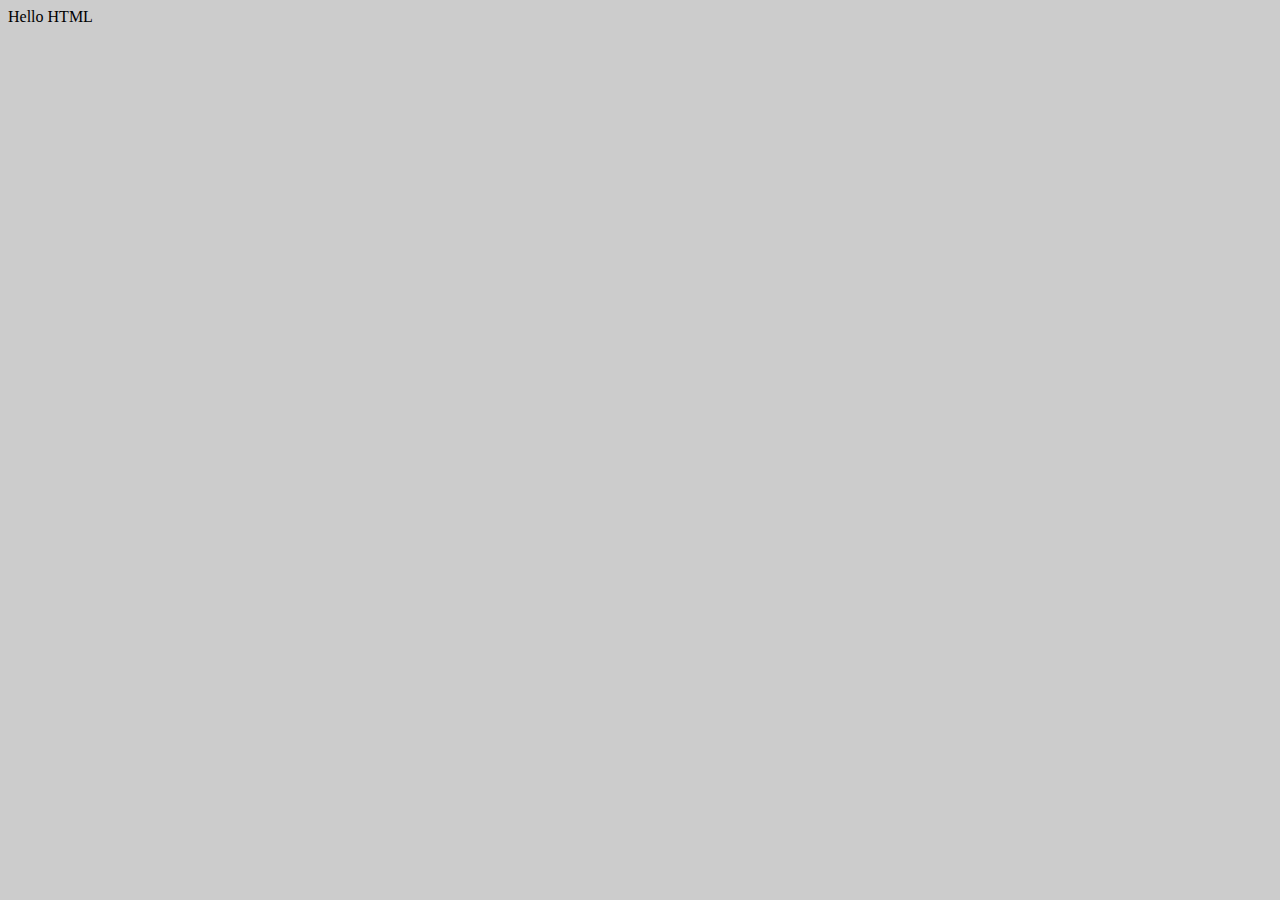
==== index.html @ bbf2888f "add: initial html structure" ====
<!DOCTYPE html>
<html lang="en">
<head>
    <meta charset="UTF-8">
    <meta name="viewport" content="width=device-width, initial-scale=1.0">
    <meta http-equiv="X-UA-Compatible" content="ie=edge">
    <title>Hello HTML</title>
    <link rel="stylesheet" href="styles.css"></link>
</head>
<body>
    Hello HTML
</body>
</html>
---- styles.css ----
body {
    background: #ccc;
}
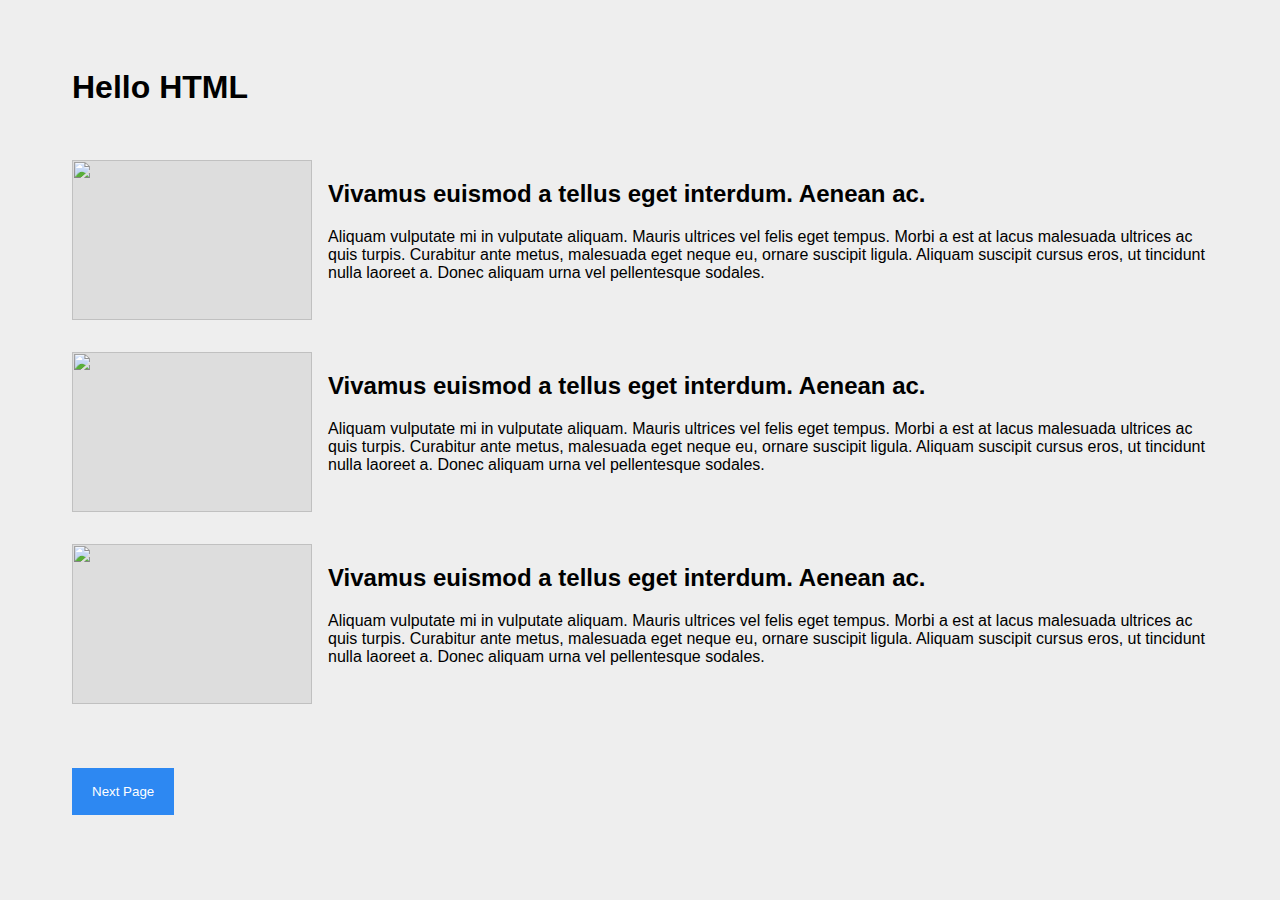
==== commit e7d04fca: "add: article listing" ====
--- a/index.html
+++ b/index.html
@@ -1,13 +1,51 @@
 <!DOCTYPE html>
 <html lang="en">
+
 <head>
     <meta charset="UTF-8">
     <meta name="viewport" content="width=device-width, initial-scale=1.0">
     <meta http-equiv="X-UA-Compatible" content="ie=edge">
     <title>Hello HTML</title>
-    <link rel="stylesheet" href="styles.css"></link>
+    <link rel="stylesheet" href="styles.css">
+    </link>
 </head>
+
 <body>
-    Hello HTML
+    <header>
+        <h1>Hello HTML</h1>
+    </header>
+    <main>
+        <a href="#">
+            <article>
+                <img src="#">
+                <div>
+                    <h2>Vivamus euismod a tellus eget interdum. Aenean ac.</h2>
+                    <p>Aliquam vulputate mi in vulputate aliquam. Mauris ultrices vel felis eget tempus. Morbi a est at lacus malesuada ultrices ac quis turpis. Curabitur ante metus, malesuada eget neque eu, ornare suscipit ligula. Aliquam suscipit cursus eros, ut tincidunt nulla laoreet a. Donec aliquam urna vel pellentesque sodales.</p>
+                </div>
+            </article>
+        </a>
+        <a href="#">
+            <article>
+                <img src="#">
+                <div>
+                    <h2>Vivamus euismod a tellus eget interdum. Aenean ac.</h2>
+                    <p>Aliquam vulputate mi in vulputate aliquam. Mauris ultrices vel felis eget tempus. Morbi a est at lacus malesuada ultrices ac quis turpis. Curabitur ante metus, malesuada eget neque eu, ornare suscipit ligula. Aliquam suscipit cursus eros, ut tincidunt nulla laoreet a. Donec aliquam urna vel pellentesque sodales.</p>
+                </div>
+            </article>
+        </a>
+        <a href="#">
+            <article>
+                <img src="#">
+                <div>
+                    <h2>Vivamus euismod a tellus eget interdum. Aenean ac.</h2>
+                    <p>Aliquam vulputate mi in vulputate aliquam. Mauris ultrices vel felis eget tempus. Morbi a est at lacus malesuada ultrices ac quis turpis. Curabitur ante metus, malesuada eget neque eu, ornare suscipit ligula. Aliquam suscipit cursus eros, ut tincidunt nulla laoreet a. Donec aliquam urna vel pellentesque sodales.</p>
+                </div>
+            </article>
+        </a>
+    </main>
+    <footer>
+        <button>Next Page</button>
+    </footer>
 </body>
+
 </html>--- a/styles.css
+++ b/styles.css
@@ -1,3 +1,51 @@
 body {
-    background: #ccc;
+    max-width: 1200px;
+    margin: 0 auto;
+    background: #eee;
+    font-family: Arial, Helvetica, sans-serif;
+}
+
+header {
+    padding: 48px 32px 32px;
+}
+
+main {
+    margin-bottom: 32px;
+    padding: 0 32px;
+}
+
+a {
+    color: black;
+}
+
+article {
+    display: inline-block;
+    margin-bottom: 32px;
+}
+
+article img {
+    height: 160px;
+    width: 240px;
+    margin-right: 16px;
+    float: left;
+    background: #ddd;
+}
+
+@media (max-width: 480px) {
+    article img {
+        width: 100%;
+        height: auto;
+    }
+}
+
+footer {
+    margin-bottom: 32px;
+    padding: 0 32px;
+}
+
+button {
+    padding: 16px 20px;
+    background: #2D88F2;
+    border: none;
+    color: white;
 }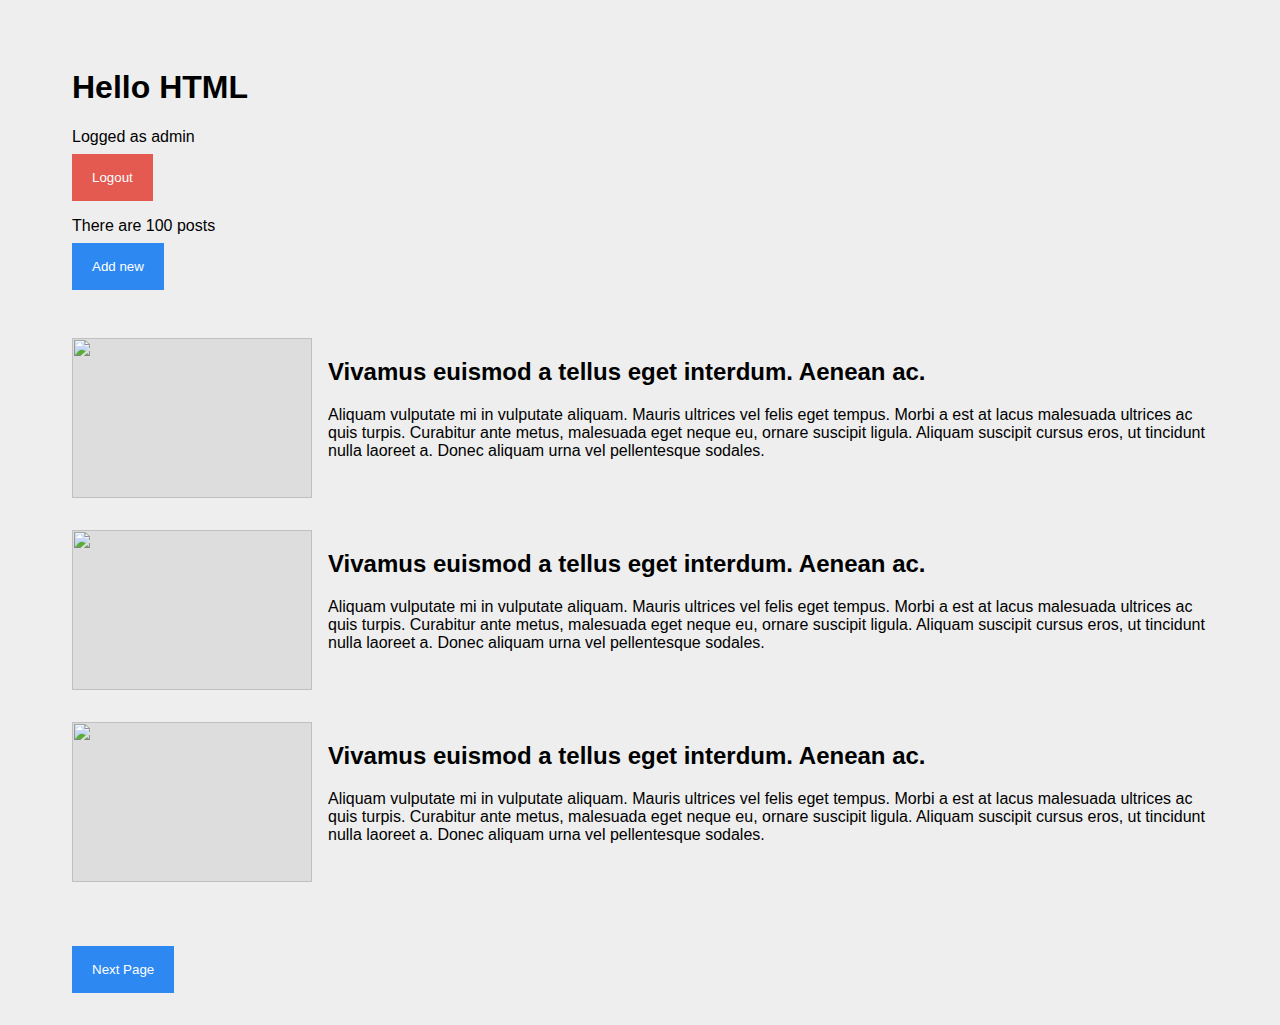
==== commit 7359e395: "add: admin actions" ====
--- a/index.html
+++ b/index.html
@@ -6,13 +6,14 @@
     <meta name="viewport" content="width=device-width, initial-scale=1.0">
     <meta http-equiv="X-UA-Compatible" content="ie=edge">
     <title>Hello HTML</title>
-    <link rel="stylesheet" href="styles.css">
-    </link>
+    <link rel="stylesheet" href="styles.css"/>
 </head>
 
 <body>
     <header>
         <h1>Hello HTML</h1>
+        Logged as admin <div class="admin-actions"><button class="red">Logout</button></div>
+        There are 100 posts <div class="admin-actions"><button>Add new</button></div>
     </header>
     <main>
         <a href="#">
--- a/styles.css
+++ b/styles.css
@@ -48,4 +48,63 @@
     background: #2D88F2;
     border: none;
     color: white;
+}
+
+.full-img {
+    width: 100%;
+    height: 600px;
+    background: #ddd;
+}
+
+form {
+    padding: 64px 48px;
+    background: #ddd;
+    max-width: 400px;
+    margin: 0 auto;
+}
+
+form label, form input {
+    display: block;
+    font-size: 16px;
+}
+
+form label {
+    margin-bottom: 8px;
+    font-weight: bold;
+}
+
+form input {
+    width: 100%;
+    padding: 16px;
+    margin-bottom: 16px;
+    box-sizing: border-box;
+    background: white;
+    border: none;
+}
+
+form button {
+    width: 100%;
+    margin-top: 32px;
+    font-size: 16px;
+}
+
+.text-center {
+    text-align: center;
+}
+
+.admin-actions {
+    margin-bottom: 16px;
+}
+
+.admin-actions hr {
+    margin: 48px 0 32px;
+}
+
+.admin-actions button {
+    display: inline-block;
+    margin-top: 8px;
+}
+
+.admin-actions .red {
+    background: #E45950;
 }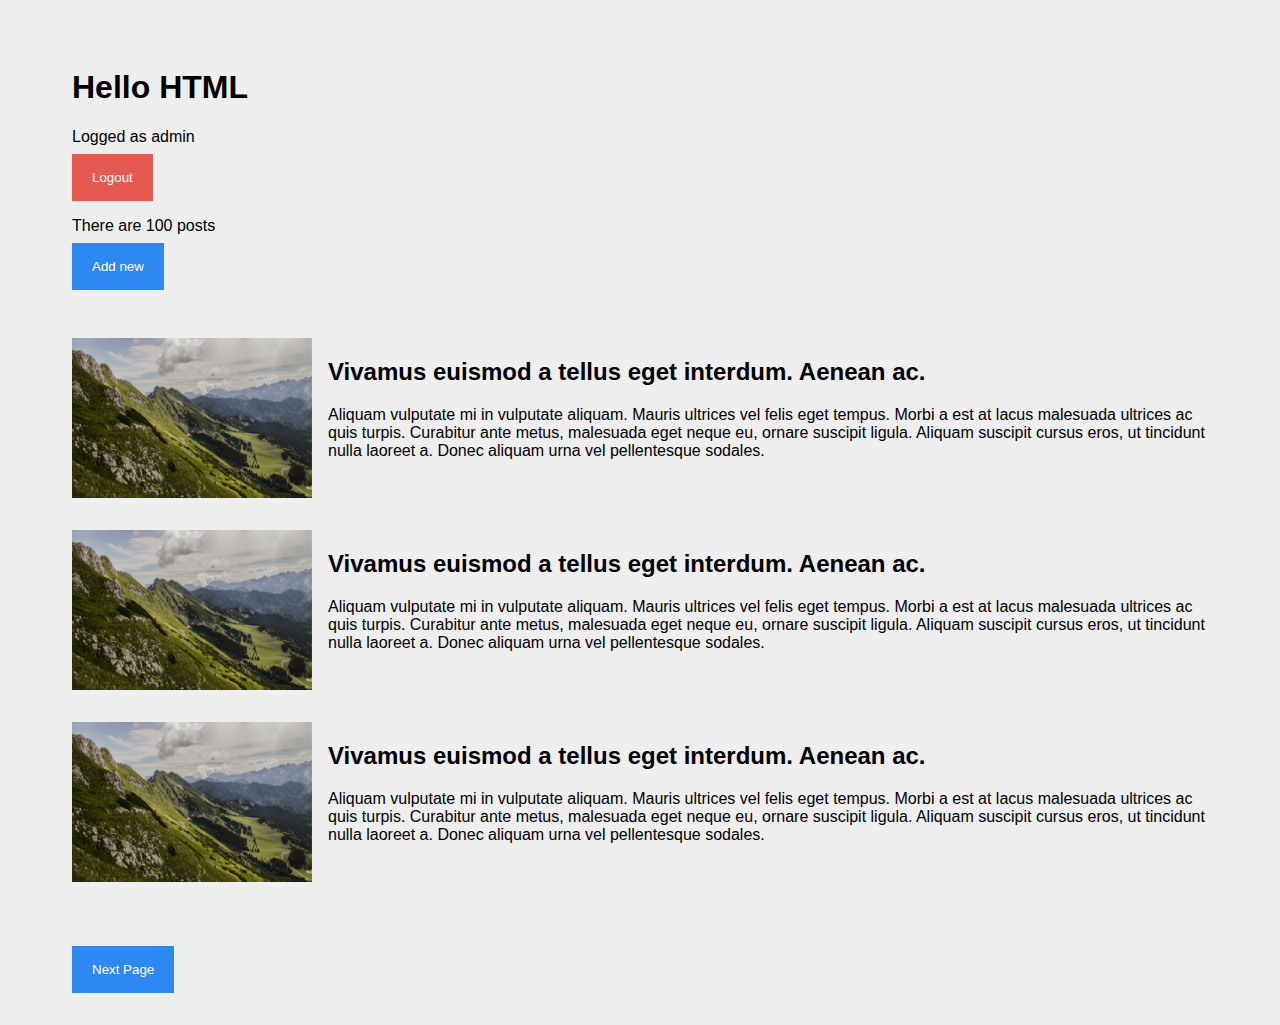
==== commit 31b2809e: "add: placeholder image" ====
--- a/index.html
+++ b/index.html
@@ -18,7 +18,7 @@
     <main>
         <a href="#">
             <article>
-                <img src="#">
+                <img src="img.jpg">
                 <div>
                     <h2>Vivamus euismod a tellus eget interdum. Aenean ac.</h2>
                     <p>Aliquam vulputate mi in vulputate aliquam. Mauris ultrices vel felis eget tempus. Morbi a est at lacus malesuada ultrices ac quis turpis. Curabitur ante metus, malesuada eget neque eu, ornare suscipit ligula. Aliquam suscipit cursus eros, ut tincidunt nulla laoreet a. Donec aliquam urna vel pellentesque sodales.</p>
@@ -27,7 +27,7 @@
         </a>
         <a href="#">
             <article>
-                <img src="#">
+                <img src="img.jpg">
                 <div>
                     <h2>Vivamus euismod a tellus eget interdum. Aenean ac.</h2>
                     <p>Aliquam vulputate mi in vulputate aliquam. Mauris ultrices vel felis eget tempus. Morbi a est at lacus malesuada ultrices ac quis turpis. Curabitur ante metus, malesuada eget neque eu, ornare suscipit ligula. Aliquam suscipit cursus eros, ut tincidunt nulla laoreet a. Donec aliquam urna vel pellentesque sodales.</p>
@@ -36,7 +36,7 @@
         </a>
         <a href="#">
             <article>
-                <img src="#">
+                <img src="img.jpg">
                 <div>
                     <h2>Vivamus euismod a tellus eget interdum. Aenean ac.</h2>
                     <p>Aliquam vulputate mi in vulputate aliquam. Mauris ultrices vel felis eget tempus. Morbi a est at lacus malesuada ultrices ac quis turpis. Curabitur ante metus, malesuada eget neque eu, ornare suscipit ligula. Aliquam suscipit cursus eros, ut tincidunt nulla laoreet a. Donec aliquam urna vel pellentesque sodales.</p>
--- a/styles.css
+++ b/styles.css
@@ -59,11 +59,9 @@
 form {
     padding: 64px 48px;
     background: #ddd;
-    max-width: 400px;
-    margin: 0 auto;
 }
 
-form label, form input {
+form label, form input, form textarea {
     display: block;
     font-size: 16px;
 }
@@ -73,19 +71,25 @@
     font-weight: bold;
 }
 
-form input {
+form input, form textarea {
     width: 100%;
     padding: 16px;
     margin-bottom: 16px;
     box-sizing: border-box;
     background: white;
     border: none;
+    font-family: Arial, Helvetica, sans-serif;
 }
 
 form button {
     width: 100%;
     margin-top: 32px;
     font-size: 16px;
+}
+
+.form-center {
+    max-width: 400px;
+    margin: 0 auto;
 }
 
 .text-center {
